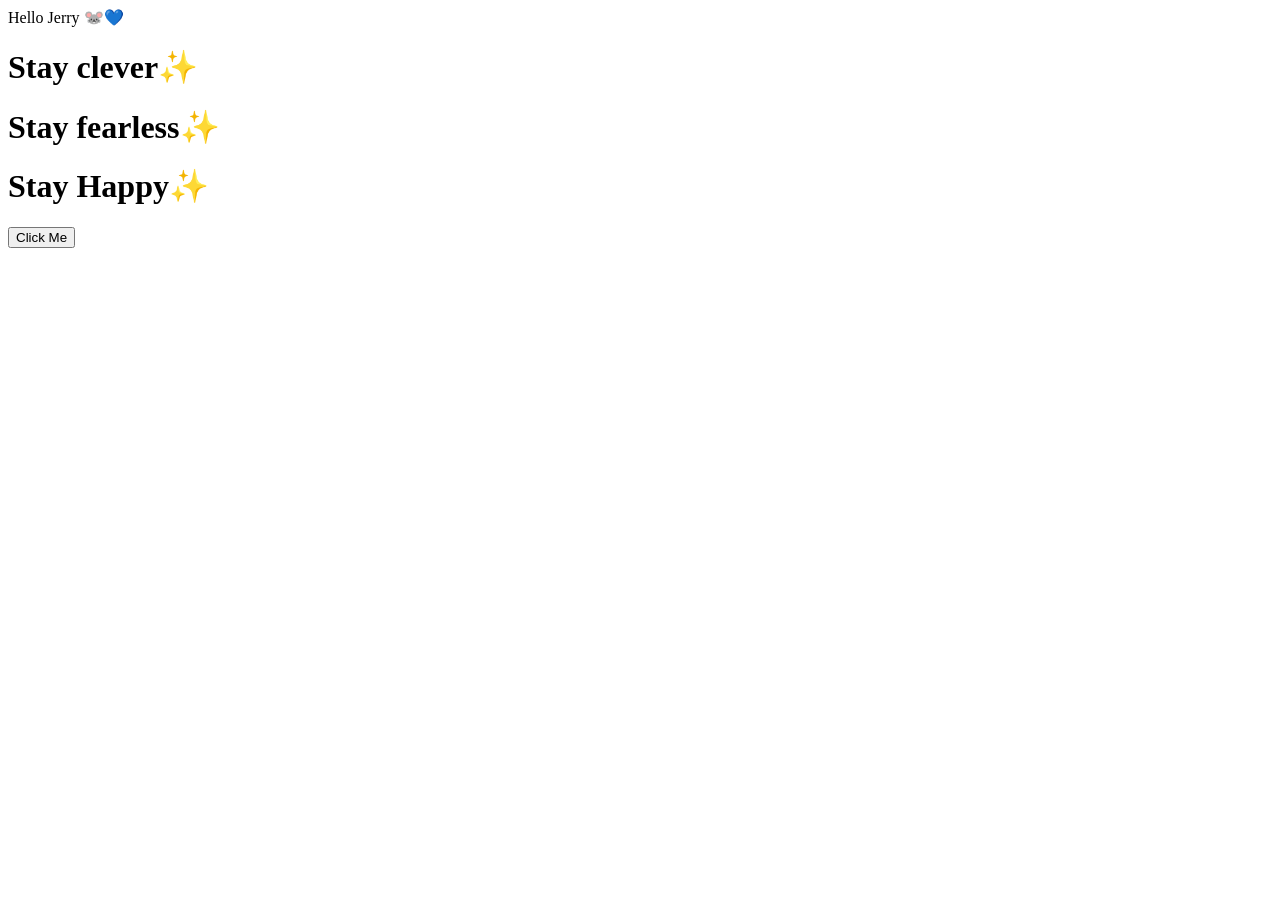
==== CSS TUTORIAL/Practice1.html @ b3bada48 "completed practice 1" ====
<!DOCTYPE html>

<html>

<head>

    <title>Hello Jerry 🐭✨</title>

    <link rel="stylesheet" href="style.css">

</head>

<body>

<div id="box">

    Hello Jerry 🐭💙

</div>

<h1 class="heading">Stay clever✨</h1>
<h1 class="heading">Stay fearless✨</h1>
<h1 class="heading">Stay Happy✨</h1>

<button>Click Me</button>

</body>

</html>
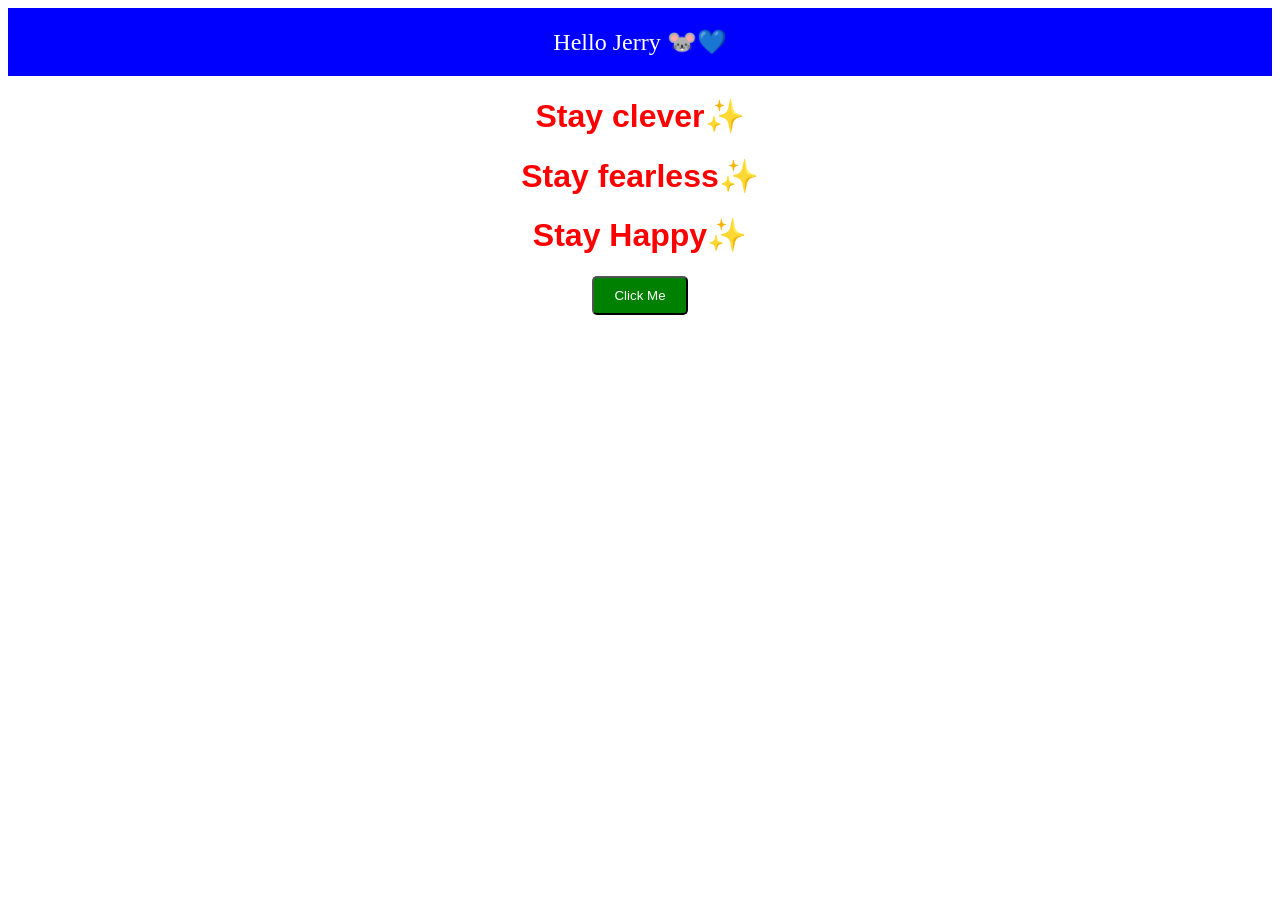
==== commit c78b8d6c: "complete practice 1" ====
--- a/CSS TUTORIAL/Practice1.html
+++ b/CSS TUTORIAL/Practice1.html
@@ -6,7 +6,7 @@
 
     <title>Hello Jerry 🐭✨</title>
 
-    <link rel="stylesheet" href="style.css">
+    <link rel="stylesheet" href="practice1.css">
 
 </head>
 
--- a/CSS TUTORIAL/practice1.css
+++ b/CSS TUTORIAL/practice1.css
@@ -0,0 +1,37 @@
+#box {
+
+    background-color: blue;
+
+    color: white;
+
+    font-size: 24px;
+
+    text-align: center;
+
+    padding: 20px;
+
+}
+
+.heading {
+
+    color: red;
+
+    text-align: center;
+
+    font-family: Arial, sans-serif;
+
+}
+
+button {
+
+    background-color: green;
+
+    color: white;
+
+    padding: 10px 20px;
+
+    border-radius: 5px;
+
+    display: block;
+    margin: 20px auto;
+}
